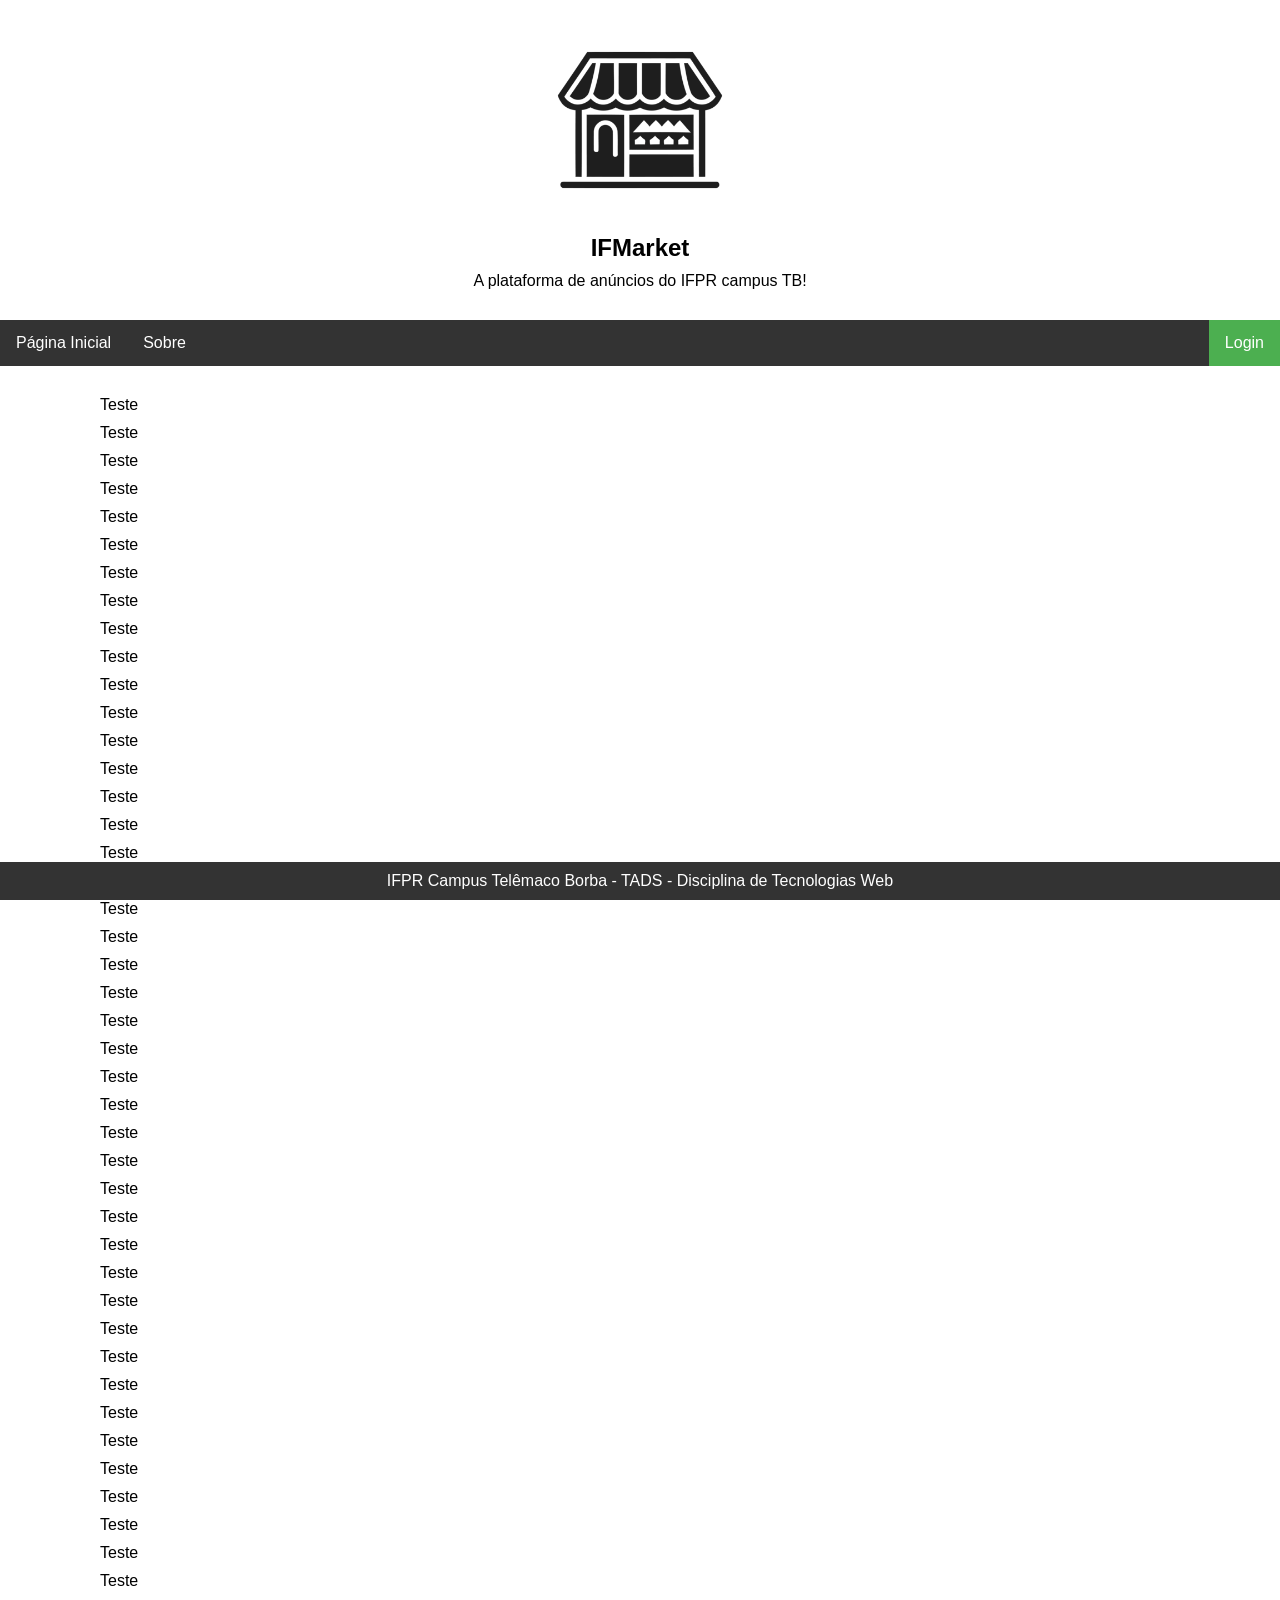
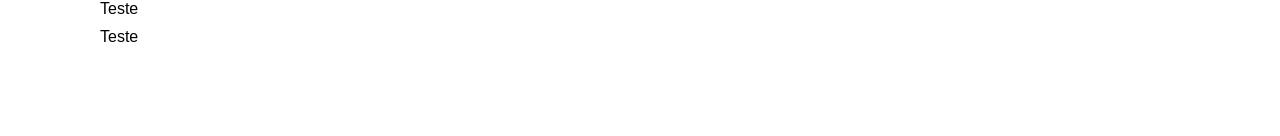
==== formLogin.html @ 2be33070 "Add files via upload" ====
<!DOCTYPE html>
<html lang="pt-br">
<head>
    <meta charset="UTF-8">
    <meta name="viewport" content="width=device-width, initial-scale=1.0">
    <title>IFMarket</title>
    <link href="css/navBar.css" rel="stylesheet">
</head>
<body>

    <!-- Cabeçalho da página -->
    <header>
        <img src="img/logotipo.png" style="width:200px;">
        <h2>IFMarket</h2>
        <p>A plataforma de anúncios do IFPR campus TB!</p>
    </header>

    <!-- Barra de Navegação da página-->
    <nav>
        <ul>
            <li><a href="index.html" title="Ir para a página inicial">Página Inicial</a></li>
            <li><a href="sobre.html" title="Saiba mais sobre a plataforma">Sobre</a></li>
            <li style="float:right;"><a href="formLogin.html" title="Faça login para acessar as funções do sistema" class="active">Login</a></li>
        </ul>
    </nav>

    <!-- Área principal (conteúdo) da Página -->
    <main>
        <p>Teste</p>
        <p>Teste</p>
        <p>Teste</p>
        <p>Teste</p>
        <p>Teste</p>
        <p>Teste</p>
        <p>Teste</p>
        <p>Teste</p>
        <p>Teste</p>
        <p>Teste</p>
        <p>Teste</p>
        <p>Teste</p>
        <p>Teste</p>
        <p>Teste</p>
        <p>Teste</p>
        <p>Teste</p>
        <p>Teste</p>
        <p>Teste</p>
        <p>Teste</p>
        <p>Teste</p>
        <p>Teste</p>
        <p>Teste</p>
        <p>Teste</p>
        <p>Teste</p>
        <p>Teste</p>
        <p>Teste</p>
        <p>Teste</p>
        <p>Teste</p>
        <p>Teste</p>
        <p>Teste</p>
        <p>Teste</p>
        <p>Teste</p>
        <p>Teste</p>
        <p>Teste</p>
        <p>Teste</p>
        <p>Teste</p>
        <p>Teste</p>
        <p>Teste</p>
        <p>Teste</p>
        <p>Teste</p>
        <p>Teste</p>
        <p>Teste</p>
        <p>Teste</p>
        <p>Teste</p>
        <p>Teste</p>
    </main>

    <!-- Rodapé da Página -->
    <footer>
        IFPR Campus Telêmaco Borba - TADS - Disciplina de Tecnologias Web
    </footer>
    
</body>
</html>
---- css/navBar.css ----
/* Sintaxe do CSS

seletor {
    propriedade1 : valor;
    propriedade2 : valor;
}

*/

/* Aplica a fonte a todos os elementos da página */
* {
    font-family: Arial, Helvetica, sans-serif;
} 

/* Remove a margem e o espaçamento interno do corpo da página */
body {
    margin: 0;
    padding: 0;
}

header {
    text-align: center; /* Centraliza textos e elementos inline, como a imagem */
    padding: 20px; /* Cria um espaçamento interno de 20px em todos os lados */
}

main {
    width: 100%; /* Ocupa toda a largura disponível */
    max-width: 1140px; /* Limita a largura a 1140px em telas grandes */
    margin: 0 auto; /* Sem margem vertical; Margens laterais automáticas (Centralizar o elemento) */
    padding: 20px 20px 80px; /* Topo: 20px; Laterais: 20px; Base: 80px (Para rodapé fixo) */
    box-sizing: border-box; /* Inclui padding e borda na largura definida */
}

nav {
    top: 0; /* Define este limite como o topo da janela */
    position: sticky; /* Mantém o elemento no fluxo e prende ao atingir o limite indicado */
}

nav ul {
    list-style-type: none; /* Remove os marcadores da lista */
    margin: 0; /* Remove margens da lista */
    padding: 0; /* Remove espaçamentos internos da lista */
    background-color: #333333; /* Define um fundo cinza escuro */
    overflow: hidden; /* Oculta conteúdo que ultrapassa a caixa */
}

nav li {
    float: left; /* Posiciona os itens da lista à esquerda, lado a lado */
}

nav li a {
    display: block; /* Faz o link formar uma caixa de bloco */
    color: white; /* Define a cor do texto */
    text-align: center; /* Centraliza o texto dentro do link */
    padding: 14px 16px; /*Espaço interno: 14px (Cima / Baixo) e 16px (Laterais) */
    text-decoration: none; /* Remove o sublinhado do link */
}

nav li a:hover{
    background-color: #111111; 
}

nav li a.active {
    background-color: #4CAF50;
}

h2, p {
    margin: 10px;
}

footer {
    background-color: #333333;
    color: white;
    text-align: center;
    padding: 10px;
    bottom: 0;
    left: 0;
    width: 100%;
    position: fixed; /*Retira o rodapé do fluxo e o mantém fixo durante a rolagem */
    box-sizing: border-box;
}
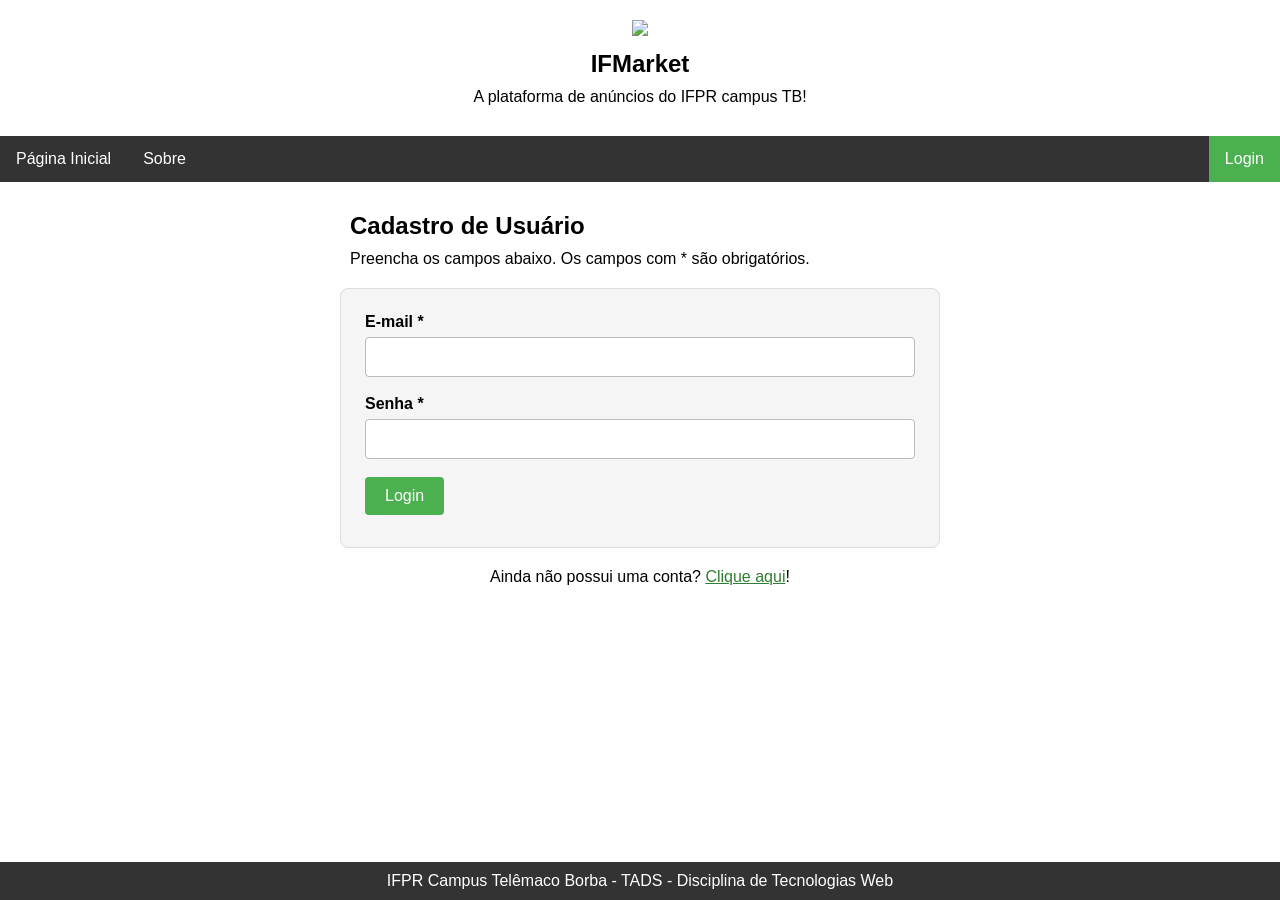
==== commit f1b8d319: "Add files via upload" ====
--- a/formLogin.html
+++ b/formLogin.html
@@ -1,82 +1,58 @@
-<!DOCTYPE html>
-<html lang="pt-br">
-<head>
-    <meta charset="UTF-8">
-    <meta name="viewport" content="width=device-width, initial-scale=1.0">
-    <title>IFMarket</title>
-    <link href="css/navBar.css" rel="stylesheet">
-</head>
-<body>
-
-    <!-- Cabeçalho da página -->
-    <header>
-        <img src="img/logotipo.png" style="width:200px;">
-        <h2>IFMarket</h2>
-        <p>A plataforma de anúncios do IFPR campus TB!</p>
-    </header>
-
-    <!-- Barra de Navegação da página-->
-    <nav>
-        <ul>
-            <li><a href="index.html" title="Ir para a página inicial">Página Inicial</a></li>
-            <li><a href="sobre.html" title="Saiba mais sobre a plataforma">Sobre</a></li>
-            <li style="float:right;"><a href="formLogin.html" title="Faça login para acessar as funções do sistema" class="active">Login</a></li>
-        </ul>
-    </nav>
-
-    <!-- Área principal (conteúdo) da Página -->
-    <main>
-        <p>Teste</p>
-        <p>Teste</p>
-        <p>Teste</p>
-        <p>Teste</p>
-        <p>Teste</p>
-        <p>Teste</p>
-        <p>Teste</p>
-        <p>Teste</p>
-        <p>Teste</p>
-        <p>Teste</p>
-        <p>Teste</p>
-        <p>Teste</p>
-        <p>Teste</p>
-        <p>Teste</p>
-        <p>Teste</p>
-        <p>Teste</p>
-        <p>Teste</p>
-        <p>Teste</p>
-        <p>Teste</p>
-        <p>Teste</p>
-        <p>Teste</p>
-        <p>Teste</p>
-        <p>Teste</p>
-        <p>Teste</p>
-        <p>Teste</p>
-        <p>Teste</p>
-        <p>Teste</p>
-        <p>Teste</p>
-        <p>Teste</p>
-        <p>Teste</p>
-        <p>Teste</p>
-        <p>Teste</p>
-        <p>Teste</p>
-        <p>Teste</p>
-        <p>Teste</p>
-        <p>Teste</p>
-        <p>Teste</p>
-        <p>Teste</p>
-        <p>Teste</p>
-        <p>Teste</p>
-        <p>Teste</p>
-        <p>Teste</p>
-        <p>Teste</p>
-        <p>Teste</p>
-        <p>Teste</p>
-    </main>
-
-    <!-- Rodapé da Página -->
-    <footer>
-        IFPR Campus Telêmaco Borba - TADS - Disciplina de Tecnologias Web
-    </footer>
-    
-</body>
-</html>+<!DOCTYPE html>
+<html lang="pt-BR">
+<head>
+    <meta charset="UTF-8">
+    <meta name="viewport" content="width=device-width, initial-scale=1.0">
+    <title>Cadastro de Usuário</title>
+    <link href="css/navBar.css" rel="stylesheet">
+    <link href="css/estiloForm.css" rel="stylesheet">
+</head>
+<body>
+    <!-- Cabeçalho da página -->
+    <header>
+        <img src="img/logotipo.png" style="width:200px;">
+        <h2>IFMarket</h2>
+        <p>A plataforma de anúncios do IFPR campus TB!</p>
+    </header>
+
+    <nav aria-label="Navegação principal">
+        <ul>
+            <li><a href="index.html" title="Ir para a página inicial">Página Inicial</a></li>
+            <li><a href="sobre.html" title="Saiba mais sobre nós">Sobre</a></li>
+            <li style="float: right;"><a href="formLogin.html" title="Faça login para acessar o sistema" class="active">Login</a></li>
+        </ul>
+    </nav>
+
+    <main class="main">
+        <section class="secaoFormulario" aria-labelledby="tituloCadastro">
+            <h2 id="tituloCadastro">Cadastro de Usuário</h2>
+            <p>Preencha os campos abaixo. Os campos com * são obrigatórios.</p>
+
+            <!-- O envio da foto exige enctype="multipart/form-data".
+                 actionUsuario.php deverá ser criado na etapa de back-end. -->
+            <form class="formulario" action="actionUsuario.php" method="post" enctype="multipart/form-data">
+                
+                <div class="campo">
+                    <label for="emailUsuario">E-mail *</label>
+                    <input type="email" id="emailUsuario" name="emailUsuario" autocomplete="email" required>
+                </div>
+
+                <div class="campo">
+                    <label for="senhaUsuario">Senha *</label>
+                    <input type="password" id="senhaUsuario" name="senhaUsuario" autocomplete="new-password" required>
+                </div>
+
+                <div class="acoes">
+                    <button type="submit" class="botao-acao">Login</button>
+                </div>
+            </form>
+
+            <p class="link-login">Ainda não possui uma conta? <a href="formUsuario.html">Clique aqui</a>!</p>
+        </section>
+    </main>
+
+    <footer>
+        IFPR Campus Telêmaco Borba - TADS - Disciplina de Tecnologias Web
+    </footer>
+</body>
+</html>
--- a/css/navBar.css
+++ b/css/navBar.css
@@ -1,81 +1,85 @@
-/* Sintaxe do CSS
-
-seletor {
-    propriedade1 : valor;
-    propriedade2 : valor;
-}
-
-*/
-
-/* Aplica a fonte a todos os elementos da página */
-* {
-    font-family: Arial, Helvetica, sans-serif;
-} 
-
-/* Remove a margem e o espaçamento interno do corpo da página */
-body {
-    margin: 0;
-    padding: 0;
-}
-
-header {
-    text-align: center; /* Centraliza textos e elementos inline, como a imagem */
-    padding: 20px; /* Cria um espaçamento interno de 20px em todos os lados */
-}
-
-main {
-    width: 100%; /* Ocupa toda a largura disponível */
-    max-width: 1140px; /* Limita a largura a 1140px em telas grandes */
-    margin: 0 auto; /* Sem margem vertical; Margens laterais automáticas (Centralizar o elemento) */
-    padding: 20px 20px 80px; /* Topo: 20px; Laterais: 20px; Base: 80px (Para rodapé fixo) */
-    box-sizing: border-box; /* Inclui padding e borda na largura definida */
-}
-
-nav {
-    top: 0; /* Define este limite como o topo da janela */
-    position: sticky; /* Mantém o elemento no fluxo e prende ao atingir o limite indicado */
-}
-
-nav ul {
-    list-style-type: none; /* Remove os marcadores da lista */
-    margin: 0; /* Remove margens da lista */
-    padding: 0; /* Remove espaçamentos internos da lista */
-    background-color: #333333; /* Define um fundo cinza escuro */
-    overflow: hidden; /* Oculta conteúdo que ultrapassa a caixa */
-}
-
-nav li {
-    float: left; /* Posiciona os itens da lista à esquerda, lado a lado */
-}
-
-nav li a {
-    display: block; /* Faz o link formar uma caixa de bloco */
-    color: white; /* Define a cor do texto */
-    text-align: center; /* Centraliza o texto dentro do link */
-    padding: 14px 16px; /*Espaço interno: 14px (Cima / Baixo) e 16px (Laterais) */
-    text-decoration: none; /* Remove o sublinhado do link */
-}
-
-nav li a:hover{
-    background-color: #111111; 
-}
-
-nav li a.active {
-    background-color: #4CAF50;
-}
-
-h2, p {
-    margin: 10px;
-}
-
-footer {
-    background-color: #333333;
-    color: white;
-    text-align: center;
-    padding: 10px;
-    bottom: 0;
-    left: 0;
-    width: 100%;
-    position: fixed; /*Retira o rodapé do fluxo e o mantém fixo durante a rolagem */
-    box-sizing: border-box;
+/* Define a fonte de todos os elementos da página. */
+* {
+    font-family: Arial, Helvetica, sans-serif;
+}
+
+/* Remove os espaçamentos padrão do corpo da página. */
+body {
+    margin: 0;
+    padding: 0;
+}
+
+/* Centraliza o conteúdo do cabeçalho e cria espaço interno. */
+header {
+    text-align: center;
+    padding: 20px;
+}
+
+/* Centraliza o conteúdo principal e limita sua largura. */
+main {
+    width: 100%;
+    max-width: 1140px;
+    margin: 0 auto;
+    padding: 20px 20px 80px; /* Reserva espaço inferior para o rodapé fixo. */
+    box-sizing: border-box; /* Inclui padding e borda na largura definida. */
+}
+
+/* Mantém a navegação no topo quando ela é alcançada pela rolagem. */
+nav {
+    position: sticky;
+    top: 0;
+    z-index: 10; /* Mantém a navegação acima dos conteúdos comuns. */
+}
+
+/* Estiliza a lista de links da navegação. */
+nav ul {
+    list-style-type: none;     /* Remove os marcadores. */
+    margin: 0;
+    padding: 0;
+    overflow: hidden;         /* Contém os itens posicionados com float. */
+    background-color: #333333;
+}
+
+/* Posiciona os itens do menu lado a lado, à esquerda. */
+nav li {
+    float: left;
+}
+
+/* Define a aparência dos links do menu. */
+nav li a {
+    display: block;
+    color: #FFFFFF;
+    text-align: center;
+    padding: 14px 16px;
+    text-decoration: none; /* Remove o sublinhado. */
+}
+
+/* Destaca o link ao passar o mouse ou navegar pelo teclado. */
+nav li a:hover,
+nav li a:focus-visible {
+    background-color: #111111;
+}
+
+/* Destaca o link que possui a classe active no HTML. */
+nav li a.active {
+    background-color: #4CAF50;
+}
+
+/* Define margens para títulos de nível 2 e parágrafos. */
+h2, p {
+    margin: 10px;
+}
+
+/* Mantém o rodapé fixo na parte inferior da janela. */
+footer {
+    background-color: #333333;
+    color: #FFFFFF;
+    text-align: center;
+    padding: 10px;
+    position: fixed;
+    bottom: 0;
+    left: 0;
+    width: 100%;
+    box-sizing: border-box; /* Evita que o padding aumente a largura total. */
+    z-index: 10;
 }
--- a/css/estiloForm.css
+++ b/css/estiloForm.css
@@ -0,0 +1,99 @@
+/* Centraliza a seção do formulário e limita sua largura. */
+.secaoFormulario {
+    max-width: 600px; /* Define a largura máxima da seção. */
+    margin: 0 auto;   /* Remove margens verticais e centraliza horizontalmente. */
+}
+
+/* Define a aparência da caixa do formulário. */
+.formulario {
+    background-color: #F5F5F5;  /* Fundo cinza claro. */
+    border: 1px solid #DDDDDD;  /* Borda contínua de 1px. */
+    border-radius: 8px;        /* Arredonda os cantos. */
+    padding: 24px;             /* Espaço entre a borda e o conteúdo. */
+    margin-top: 20px;          /* Espaço externo acima do formulário. */
+}
+
+/* Cada grupo reúne um rótulo e seu campo de preenchimento. */
+.campo {
+    margin-bottom: 18px; /* Separa o grupo do próximo elemento. */
+}
+
+/* Estiliza as label que estão dentro dos grupos de campos. */
+.campo label {
+    display: block;     /* Coloca o rótulo em uma linha própria. */
+    font-weight: bold;  /* Aplica negrito ao texto. */
+    margin-bottom: 6px; /* Espaço entre o rótulo e o campo. */
+}
+
+/* A vírgula aplica as mesmas regras aos inputs e selects
+   que estão dentro de elementos com a classe campo. */
+.campo input,
+.campo select {
+    width: 100%;               /* Ocupa toda a largura disponível no grupo. */
+    padding: 10px;             /* Espaço interno ao redor do conteúdo. */
+    border: 1px solid #BBBBBB; /* Borda cinza contínua. */
+    border-radius: 4px;        /* Arredonda os cantos dos campos. */
+    box-sizing: border-box;   /* Inclui padding e borda nos 100% de largura. */
+    font-size: 1rem;           /* Usa o tamanho de fonte definido na raiz (html). */
+    background-color: #FFFFFF; /* Define o fundo branco. */
+    min-width: 0;             /* Permite que o campo encolha em layouts flex ou grid. */
+}
+
+/* :focus seleciona o campo que está recebendo interação,
+   por exemplo, após um clique ou navegação com a tecla Tab. */
+.campo input:focus,
+.campo select:focus {
+    border-color: #2E7D32;     /* Altera a cor da borda para verde. */
+    outline: 2px solid #2E7D32; /* Cria um contorno que não ocupa espaço no layout. */
+    outline-offset: 2px;      /* Afasta o contorno da borda do campo. */
+}
+
+/* Estiliza todos os botões dentro do elemento com a classe acoes. */
+.acoes button {
+    padding: 10px 20px; /* Espaço interno: 10px no topo/base e 20px nas laterais. */
+    border: none;      /* Remove a borda padrão do botão. */
+    border-radius: 4px; /* Arredonda os cantos. */
+    font-size: 1rem;   /* Usa o tamanho de fonte definido na raiz (html). */
+    cursor: pointer;  /* Exibe o cursor em formato de mão ao passar o mouse. */
+    margin: 0 6px 8px 0; /* Margens: topo, direita, base e esquerda. */
+}
+
+/* Define as cores do botão de ação principal, como Cadastrar ou Entrar. */
+.botao-acao {
+    background-color: #4CAF50; /* Fundo verde. */
+    color: #FFFFFF;           /* Texto branco. */
+}
+
+/* :hover aplica o estilo quando o ponteiro está sobre o botão. */
+.botao-acao:hover {
+    background-color: #1B5E20; /* Escurece o fundo verde. */
+}
+
+/* Define as cores do botão de limpar. */
+.botao-limpar {
+    background-color: #DDDDDD; /* Fundo cinza claro. */
+    color: #222222;           /* Texto cinza escuro. */
+}
+
+/* Altera o fundo quando o ponteiro está sobre o botão de limpar. */
+.botao-limpar:hover {
+    background-color: #CCCCCC;
+}
+
+/* Exibe um destaque quando o navegador considera necessário
+   indicar o foco, normalmente durante a navegação por teclado. */
+.acoes button:focus-visible {
+    outline: 2px solid #333333; /* Cria um contorno cinza escuro. */
+    outline-offset: 3px;       /* Afasta o contorno da borda do botão. */
+}
+
+/* Estiliza o texto que apresenta o link para a página de login. */
+.link-login {
+    text-align: center; /* Centraliza o texto e o link. */
+    margin-top: 20px;   /* Cria espaço acima desse elemento. */
+}
+
+/* Estiliza os links dentro do elemento com a classe link-login. */
+.link-login a {
+    color: #2E7D32; /* Define a cor verde do link. */
+}
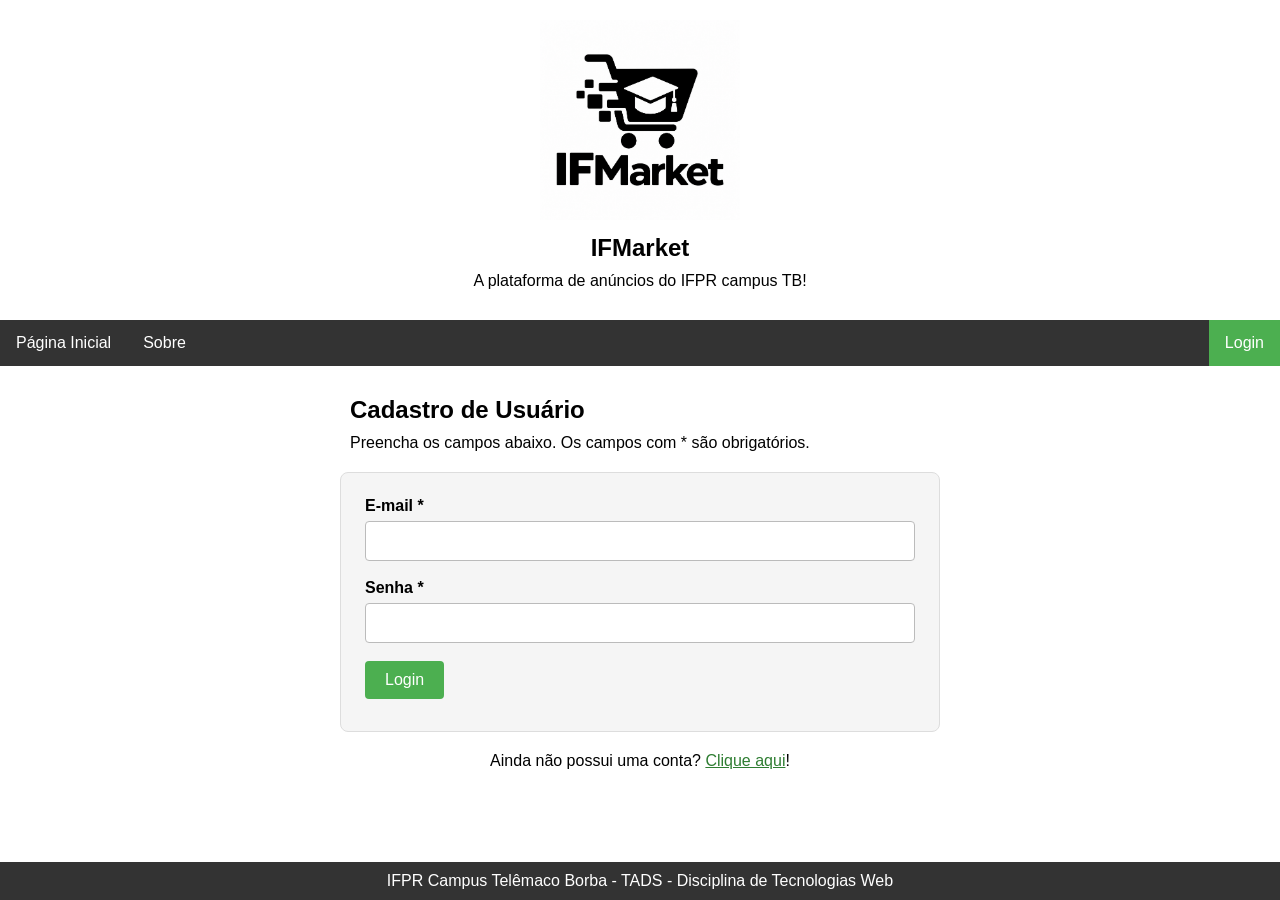
==== commit 9a487f43: "Add files via upload" ====
--- a/formLogin.html
+++ b/formLogin.html
@@ -10,7 +10,7 @@
 <body>
     <!-- Cabeçalho da página -->
     <header>
-        <img src="img/logotipo.png" style="width:200px;">
+        <img src="img/ifMarket.png" style="width:200px;">
         <h2>IFMarket</h2>
         <p>A plataforma de anúncios do IFPR campus TB!</p>
     </header>
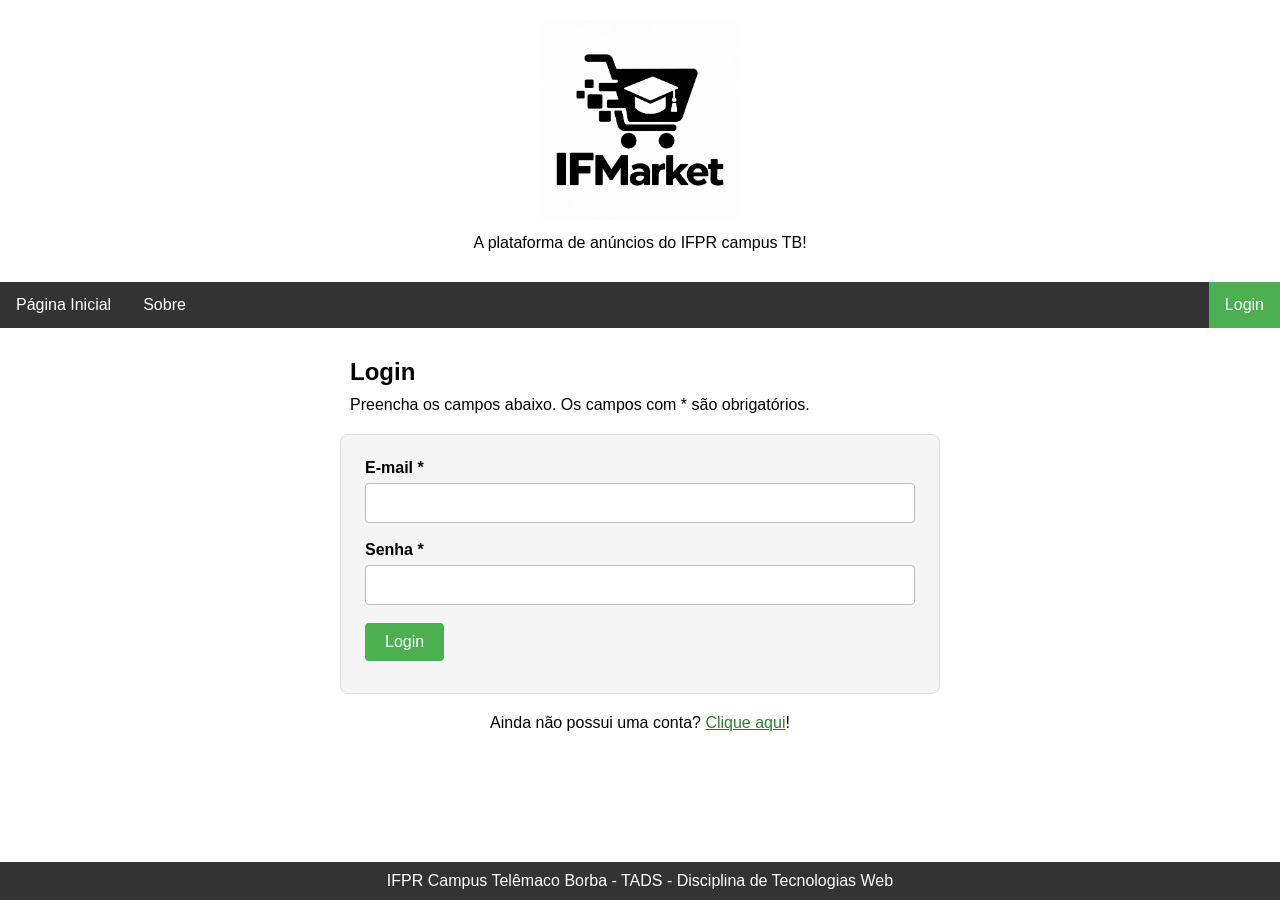
==== commit 942b767a: "Add files via upload" ====
--- a/formLogin.html
+++ b/formLogin.html
@@ -1,58 +1,123 @@
+<!-- Declara que o documento utiliza HTML5. -->
 <!DOCTYPE html>
+
+<!-- Define o português brasileiro como idioma da página. -->
 <html lang="pt-BR">
-<head>
-    <meta charset="UTF-8">
-    <meta name="viewport" content="width=device-width, initial-scale=1.0">
-    <title>Cadastro de Usuário</title>
-    <link href="css/navBar.css" rel="stylesheet">
-    <link href="css/estiloForm.css" rel="stylesheet">
-</head>
-<body>
-    <!-- Cabeçalho da página -->
-    <header>
-        <img src="img/ifMarket.png" style="width:200px;">
-        <h2>IFMarket</h2>
-        <p>A plataforma de anúncios do IFPR campus TB!</p>
-    </header>
 
-    <nav aria-label="Navegação principal">
-        <ul>
-            <li><a href="index.html" title="Ir para a página inicial">Página Inicial</a></li>
-            <li><a href="sobre.html" title="Saiba mais sobre nós">Sobre</a></li>
-            <li style="float: right;"><a href="formLogin.html" title="Faça login para acessar o sistema" class="active">Login</a></li>
-        </ul>
-    </nav>
+    <!-- Reúne as configurações e os recursos utilizados pela página. -->
+    <head>
+        <!-- Define a codificação de caracteres, permitindo acentos. -->
+        <meta charset="UTF-8">
 
-    <main class="main">
-        <section class="secaoFormulario" aria-labelledby="tituloCadastro">
-            <h2 id="tituloCadastro">Cadastro de Usuário</h2>
-            <p>Preencha os campos abaixo. Os campos com * são obrigatórios.</p>
+        <!-- Ajusta a área de visualização à largura do dispositivo,
+            com escala inicial de 100%. -->
+        <meta name="viewport" content="width=device-width, initial-scale=1.0">
 
-            <!-- O envio da foto exige enctype="multipart/form-data".
-                 actionUsuario.php deverá ser criado na etapa de back-end. -->
-            <form class="formulario" action="actionUsuario.php" method="post" enctype="multipart/form-data">
-                
-                <div class="campo">
-                    <label for="emailUsuario">E-mail *</label>
-                    <input type="email" id="emailUsuario" name="emailUsuario" autocomplete="email" required>
-                </div>
+        <!-- Define o título exibido na aba do navegador. -->
+        <title>Login</title>
 
-                <div class="campo">
-                    <label for="senhaUsuario">Senha *</label>
-                    <input type="password" id="senhaUsuario" name="senhaUsuario" autocomplete="new-password" required>
-                </div>
+        <!-- Importa os estilos gerais da página e da navegação. -->
+        <link href="css/navBar.css" rel="stylesheet">
 
-                <div class="acoes">
-                    <button type="submit" class="botao-acao">Login</button>
-                </div>
-            </form>
+        <!-- Importa os estilos dos formulários. -->
+        <link href="css/estiloForm.css" rel="stylesheet">
+    </head>
 
-            <p class="link-login">Ainda não possui uma conta? <a href="formUsuario.html">Clique aqui</a>!</p>
-        </section>
-    </main>
+    <!-- Contém os elementos apresentados na página. -->
+    <body>
 
-    <footer>
-        IFPR Campus Telêmaco Borba - TADS - Disciplina de Tecnologias Web
-    </footer>
-</body>
-</html>
+        <!-- Cabeçalho com o logo, o nome e a apresentação do sistema. -->
+        <header>
+            <!-- src indica o caminho da imagem.
+                style aplica CSS embutido para definir a largura em 200px. -->
+            <img src="img/ifMarket.png" style="width:200px;">
+
+            <!-- Texto de apresentação do sistema. -->
+            <p>A plataforma de anúncios do IFPR campus TB!</p>
+        </header>
+
+        <!-- Área de navegação.
+            aria-label fornece um nome para essa área às tecnologias assistivas. -->
+        <nav aria-label="Navegação principal">
+
+            <!-- Lista não ordenada com os links do menu. -->
+            <ul>
+                <!-- href indica o destino do link.
+                    title fornece uma informação adicional sobre ele. -->
+                <li><a href="index.html" title="Ir para a página inicial">Página Inicial</a></li>
+                <li><a href="sobre.html" title="Saiba mais sobre nós">Sobre</a></li>
+
+                <!-- float: right posiciona o item à direita.
+                    A classe active destaca o link da página atual pelo CSS. -->
+                <li style="float: right;"><a href="formLogin.html" title="Faça login para acessar o sistema" class="active">Login</a></li>
+            </ul>
+        </nav>
+
+        <!-- Delimita o conteúdo principal da página. -->
+        <main class="main">
+
+            <!-- Agrupa o conteúdo do login.
+                secaoFormulario aplica a centralização e a largura máxima.
+                aria-labelledby referencia o título que nomeia a seção. -->
+            <section class="secaoFormulario" aria-labelledby="tituloLogin">
+
+                <!-- O id identifica o título de forma única na página. -->
+                <h2 id="tituloLogin">Login</h2>
+
+                <!-- Orientação para o preenchimento. -->
+                <p>Preencha os campos abaixo. Os campos com * são obrigatórios.</p>
+
+                <!-- Formulário de autenticação.
+                    class: associa o formulário às regras de estilo.
+                    action: indica o endereço que receberá as credenciais.
+                    method="post": envia os dados no corpo da requisição.
+                    actionLogin.php será implementado na etapa de back-end. -->
+                <form class="formulario" action="actionLogin.php" method="post">
+
+                    <!-- Agrupa o rótulo e o campo de e-mail. -->
+                    <div class="campo">
+
+                        <!-- for associa o rótulo ao campo com id="emailUsuario". -->
+                        <label for="emailUsuario">E-mail *</label>
+
+                        <!-- type="email": verifica o formato básico do endereço.
+                            id: identifica o elemento na página.
+                            name: identifica o campo no envio ao servidor.
+                            autocomplete="email": permite sugerir um e-mail salvo.
+                            required: exige o preenchimento na validação do navegador. -->
+                        <input type="email" id="emailUsuario" name="emailUsuario" autocomplete="email" required>
+                    </div>
+
+                    <!-- Agrupa o rótulo e o campo de senha. -->
+                    <div class="campo">
+                        <label for="senhaUsuario">Senha *</label>
+
+                        <!-- type="password": oculta visualmente os caracteres digitados.
+                            autocomplete="current-password": indica o uso de uma senha existente.
+                            required: exige o preenchimento.
+                            A verificação da senha será realizada no back-end. -->
+                        <input type="password" id="senhaUsuario" name="senhaUsuario" autocomplete="current-password" required>
+                    </div>
+
+                    <!-- Agrupa o botão de envio e aplica os estilos de .acoes. -->
+                    <div class="acoes">
+
+                        <!-- submit solicita o envio do formulário após a validação
+                            dos campos pelo navegador.
+                            botao-acao define a aparência do botão principal. -->
+                        <button type="submit" class="botao-acao">Login</button>
+                    </div>
+                </form>
+
+                <!-- Apresenta um link para o cadastro de novos usuários.
+                    A classe link-login aplica os estilos definidos no CSS. -->
+                <p class="link-login">Ainda não possui uma conta? <a href="formUsuario.html">Clique aqui</a>!</p>
+            </section>
+        </main>
+
+        <!-- Rodapé com a identificação da instituição, do curso e da disciplina. -->
+        <footer>
+            IFPR Campus Telêmaco Borba - TADS - Disciplina de Tecnologias Web
+        </footer>
+    </body>
+</html>
--- a/css/navBar.css
+++ b/css/navBar.css
@@ -1,85 +1,122 @@
-/* Define a fonte de todos os elementos da página. */
+/* O seletor universal (*) seleciona todos os elementos da página. */
 * {
+    /* Tenta usar Arial; se indisponível, Helvetica;
+       por último, uma fonte da família genérica sans-serif. */
     font-family: Arial, Helvetica, sans-serif;
 }
 
-/* Remove os espaçamentos padrão do corpo da página. */
+/* Seleciona o corpo da página. */
 body {
-    margin: 0;
-    padding: 0;
+    margin: 0;  /* Remove as margens externas padrão do navegador. */
+    padding: 0; /* Remove o espaçamento interno. */
 }
 
-/* Centraliza o conteúdo do cabeçalho e cria espaço interno. */
+/* Seleciona o cabeçalho da página. */
 header {
-    text-align: center;
-    padding: 20px;
+    text-align: center; /* Centraliza textos e elementos inline, como a imagem. */
+    padding: 20px;      /* Cria espaço interno de 20px em todos os lados. */
 }
 
-/* Centraliza o conteúdo principal e limita sua largura. */
+/* Seleciona a área de conteúdo principal. */
 main {
-    width: 100%;
-    max-width: 1140px;
+    width: 100%;       /* Ocupa toda a largura disponível, respeitando max-width. */
+    max-width: 1140px; /* Limita a largura em telas grandes. */
+
+    /* Sem margem no topo e na base.
+       As margens laterais automáticas centralizam o elemento. */
     margin: 0 auto;
-    padding: 20px 20px 80px; /* Reserva espaço inferior para o rodapé fixo. */
-    box-sizing: border-box; /* Inclui padding e borda na largura definida. */
+
+    /* Espaço interno: 20px no topo, 20px nas laterais e 80px na base.
+       O espaço inferior ajuda a evitar que o rodapé fixo cubra o conteúdo. */
+    padding: 20px 20px 80px;
+
+    /* Inclui padding e borda no cálculo da largura definida. */
+    box-sizing: border-box;
 }
 
-/* Mantém a navegação no topo quando ela é alcançada pela rolagem. */
+/* Seleciona a área de navegação. */
 nav {
+    /* O menu acompanha o fluxo normal até atingir o limite definido em top.
+       Depois, permanece preso a esse limite enquanto seu contêiner permitir. */
     position: sticky;
-    top: 0;
-    z-index: 10; /* Mantém a navegação acima dos conteúdos comuns. */
+
+    top: 0; /* Define o limite como o topo da área de rolagem. */
+
+    /* Controla a sobreposição: mantém o menu acima de conteúdos comuns. */
+    z-index: 10;
 }
 
-/* Estiliza a lista de links da navegação. */
+/* Seleciona as listas não ordenadas que estão dentro de nav. */
 nav ul {
-    list-style-type: none;     /* Remove os marcadores. */
-    margin: 0;
-    padding: 0;
-    overflow: hidden;         /* Contém os itens posicionados com float. */
-    background-color: #333333;
+    list-style-type: none; /* Remove os marcadores da lista. */
+    margin: 0;            /* Remove as margens externas. */
+    padding: 0;           /* Remove o espaçamento interno padrão da lista. */
+
+    /* Faz a lista conter os itens com float e recorta conteúdo
+       que ultrapasse seus limites. */
+    overflow: hidden;
+
+    background-color: #333333; /* Define o fundo cinza escuro do menu. */
 }
 
-/* Posiciona os itens do menu lado a lado, à esquerda. */
+/* Seleciona os itens de lista que estão dentro de nav. */
 nav li {
+    /* Posiciona os itens à esquerda, lado a lado enquanto houver espaço.
+       O estilo embutido float: right do item Login altera esse comportamento. */
     float: left;
 }
 
-/* Define a aparência dos links do menu. */
+/* Seleciona os links dentro dos itens da navegação. */
 nav li a {
+    /* Faz o link formar uma caixa de bloco.
+       Toda a área do link, incluindo o padding, pode ser clicada. */
     display: block;
-    color: #FFFFFF;
-    text-align: center;
-    padding: 14px 16px;
-    text-decoration: none; /* Remove o sublinhado. */
+
+    color: #FFFFFF;        /* Define o texto branco. */
+    text-align: center;    /* Centraliza o texto dentro do link. */
+    padding: 14px 16px;    /* Espaço interno: 14px no topo/base e 16px nas laterais. */
+    text-decoration: none; /* Remove o sublinhado padrão do link. */
 }
 
-/* Destaca o link ao passar o mouse ou navegar pelo teclado. */
+/* A vírgula aplica a mesma regra aos dois seletores.
+   :hover identifica o link sob o ponteiro do mouse.
+   :focus-visible identifica o link cujo foco deve ser destacado,
+   normalmente durante a navegação por teclado. */
 nav li a:hover,
 nav li a:focus-visible {
-    background-color: #111111;
+    background-color: #111111; /* Escurece o fundo do link. */
 }
 
-/* Destaca o link que possui a classe active no HTML. */
+/* Seleciona os links da navegação que possuem a classe active.
+   Essa classe deve ser colocada no HTML da página correspondente. */
 nav li a.active {
-    background-color: #4CAF50;
+    background-color: #4CAF50; /* Destaca o link com fundo verde. */
 }
 
-/* Define margens para títulos de nível 2 e parágrafos. */
+/* A vírgula seleciona todos os elementos h2 e todos os elementos p. */
 h2, p {
-    margin: 10px;
+    margin: 10px; /* Define margem externa de 10px em todos os lados. */
 }
 
-/* Mantém o rodapé fixo na parte inferior da janela. */
+/* Seleciona o rodapé da página. */
 footer {
-    background-color: #333333;
-    color: #FFFFFF;
-    text-align: center;
-    padding: 10px;
+    background-color: #333333; /* Define o fundo cinza escuro. */
+    color: #FFFFFF;           /* Define o texto branco. */
+    text-align: center;       /* Centraliza o texto. */
+    padding: 10px;            /* Cria espaço interno em todos os lados. */
+
+    /* Retira o rodapé do fluxo normal e o mantém fixo na janela.
+       Por isso, o main precisa reservar espaço para ele. */
     position: fixed;
-    bottom: 0;
-    left: 0;
-    width: 100%;
-    box-sizing: border-box; /* Evita que o padding aumente a largura total. */
+
+    bottom: 0;   /* Encosta o rodapé na borda inferior da janela. */
+    left: 0;     /* Alinha o rodapé à borda esquerda da janela. */
+    width: 100%; /* Ocupa toda a largura da janela. */
+
+    /* Inclui o padding e a borda nos 100% de largura,
+       evitando que o rodapé ultrapasse a largura da janela. */
+    box-sizing: border-box;
+
+    /* Mantém o rodapé acima de conteúdos comuns da página. */
     z-index: 10;
 }
